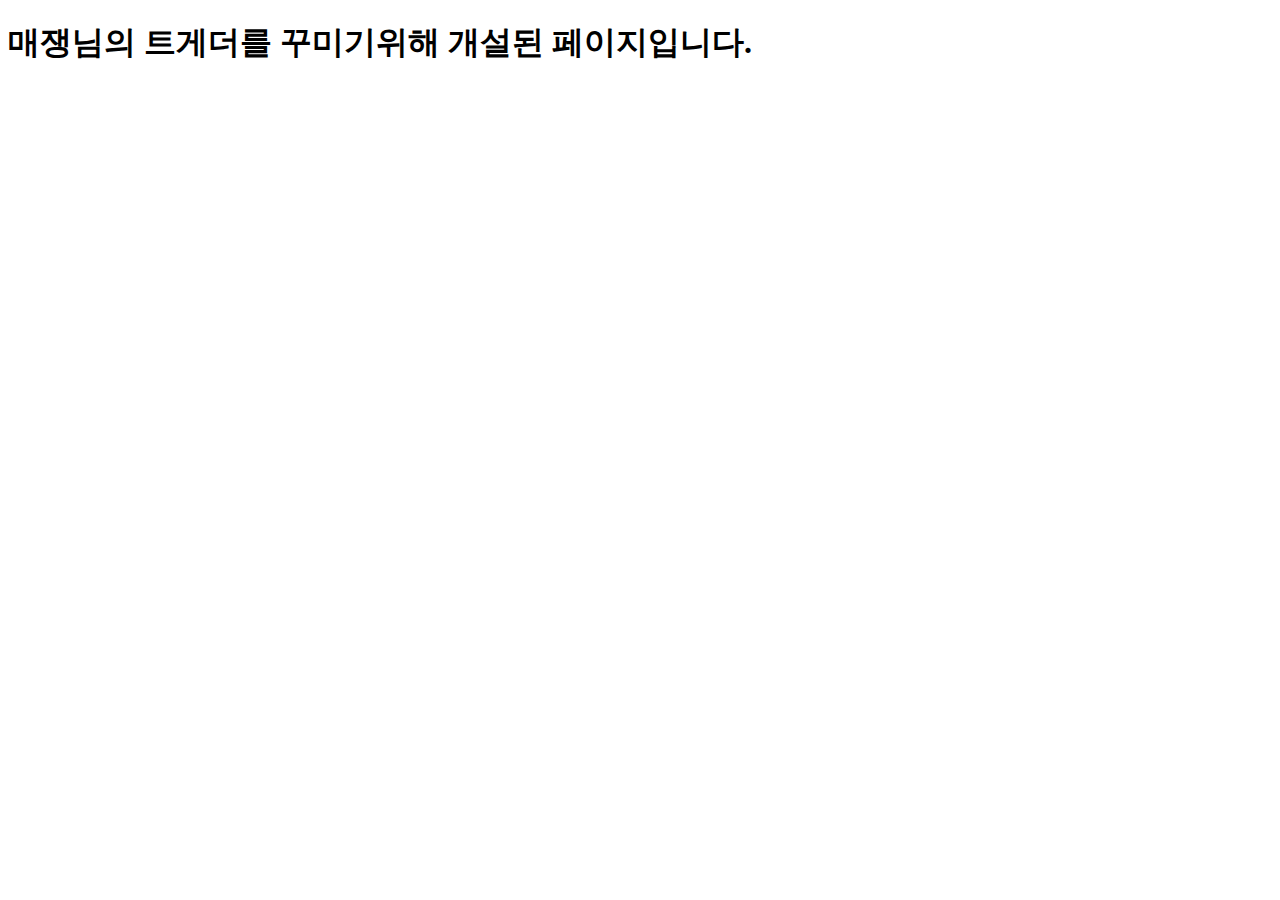
==== index.html @ 89c69d41 "Update index.html" ====
<!doctype html>
<html>  
<meta charset="utf-8">  
<link href="style.css" rel="stylesheet"/>  
<script src="app.js"></script>  
<head>  
    <title>매쟁트게더꾸미기</title>
</head>  
<body>  
<h1>매쟁님의 트게더를 꾸미기위해 개설된 페이지입니다.</h1>  
</body>  
</html>
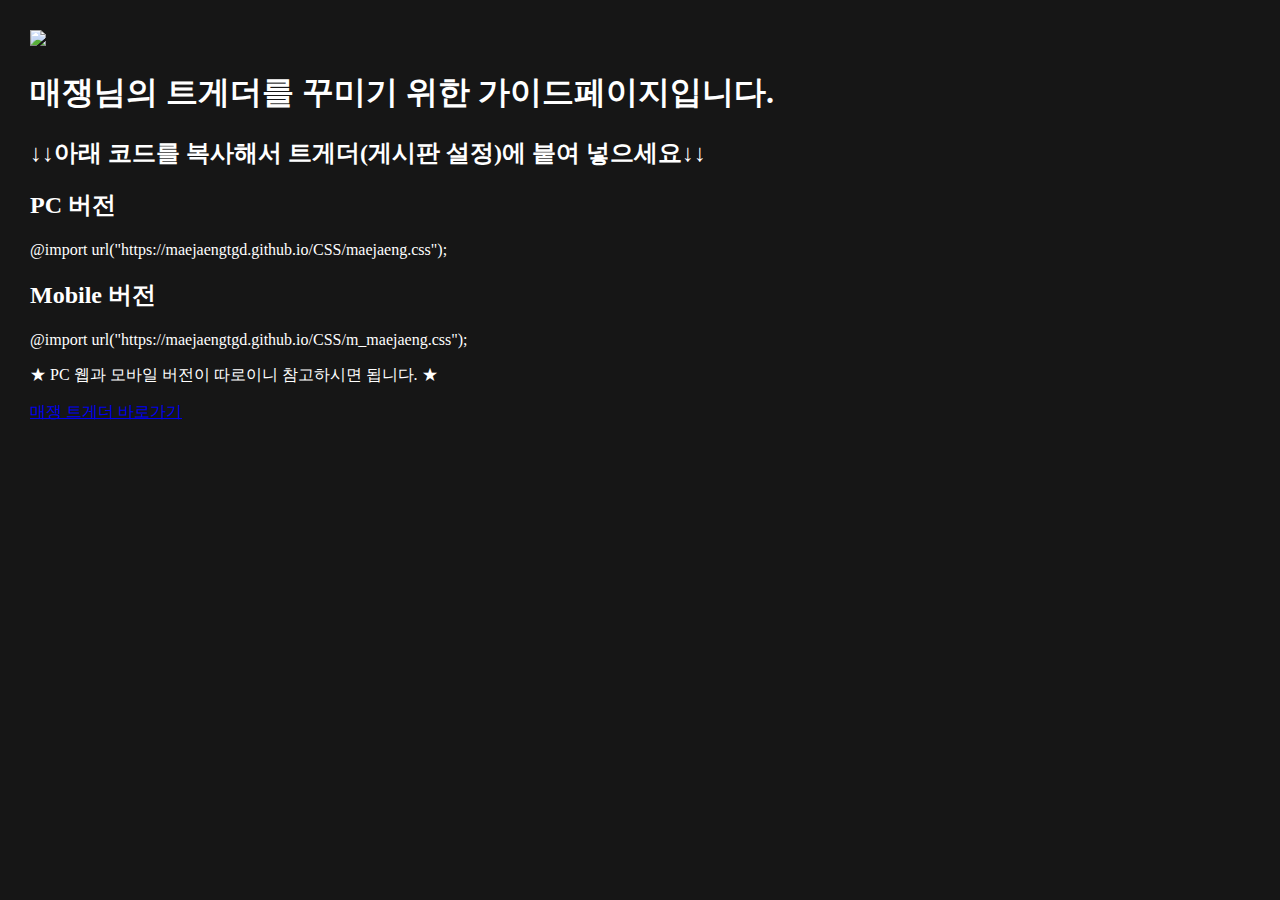
==== commit c740ef91: "Update index.html" ====
--- a/index.html
+++ b/index.html
@@ -1,12 +1,33 @@
-<!doctype html>
-<html>  
-<meta charset="utf-8">  
-<link href="style.css" rel="stylesheet"/>  
-<script src="app.js"></script>  
-<head>  
-    <title>매쟁트게더꾸미기</title>
-</head>  
-<body>  
-<h1>매쟁님의 트게더를 꾸미기위해 개설된 페이지입니다.</h1>  
-</body>  
-</html>  
+<!doctype html>
+<html lang="ko">
+<head>
+	<meta charset="utf-8">
+	<title>트게더 꾸미기</title>
+	<!>
+	<style>
+		body{ background: #161616; margin: 30px }
+		header h1{ color: #ffffff }
+		h2{ color: #ffffff }
+		footer p.a { color: #ffffff }
+	</style>
+</head>
+<body>
+	<img src="https://maejaengtgd.github.io/image/MaeJaeng_Guide.png">
+	<!>
+	<header>
+		<h1>매쟁님의 트게더를 꾸미기 위한 가이드페이지입니다.</h1>
+	</header>
+	<article>
+		<h2>↓↓아래 코드를 복사해서 트게더(게시판 설정)에 붙여 넣으세요↓↓</h2>
+		<p></p>
+	</article>
+	<footer>
+		<h2>PC 버전</h2>
+		<p class="a">@import url("https://maejaengtgd.github.io/CSS/maejaeng.css");</p>
+		<h2>Mobile 버전</h2>
+		<p class="a">@import url("https://maejaengtgd.github.io/CSS/m_maejaeng.css");</p>
+		<p class="a"> ★ PC 웹과 모바일 버전이 따로이니 참고하시면 됩니다. ★</p>
+		<p class="a"> <a href="https://tgd.kr/maejaeng"> 매쟁 트게더 바로가기</p>
+	</footer>
+</body>
+
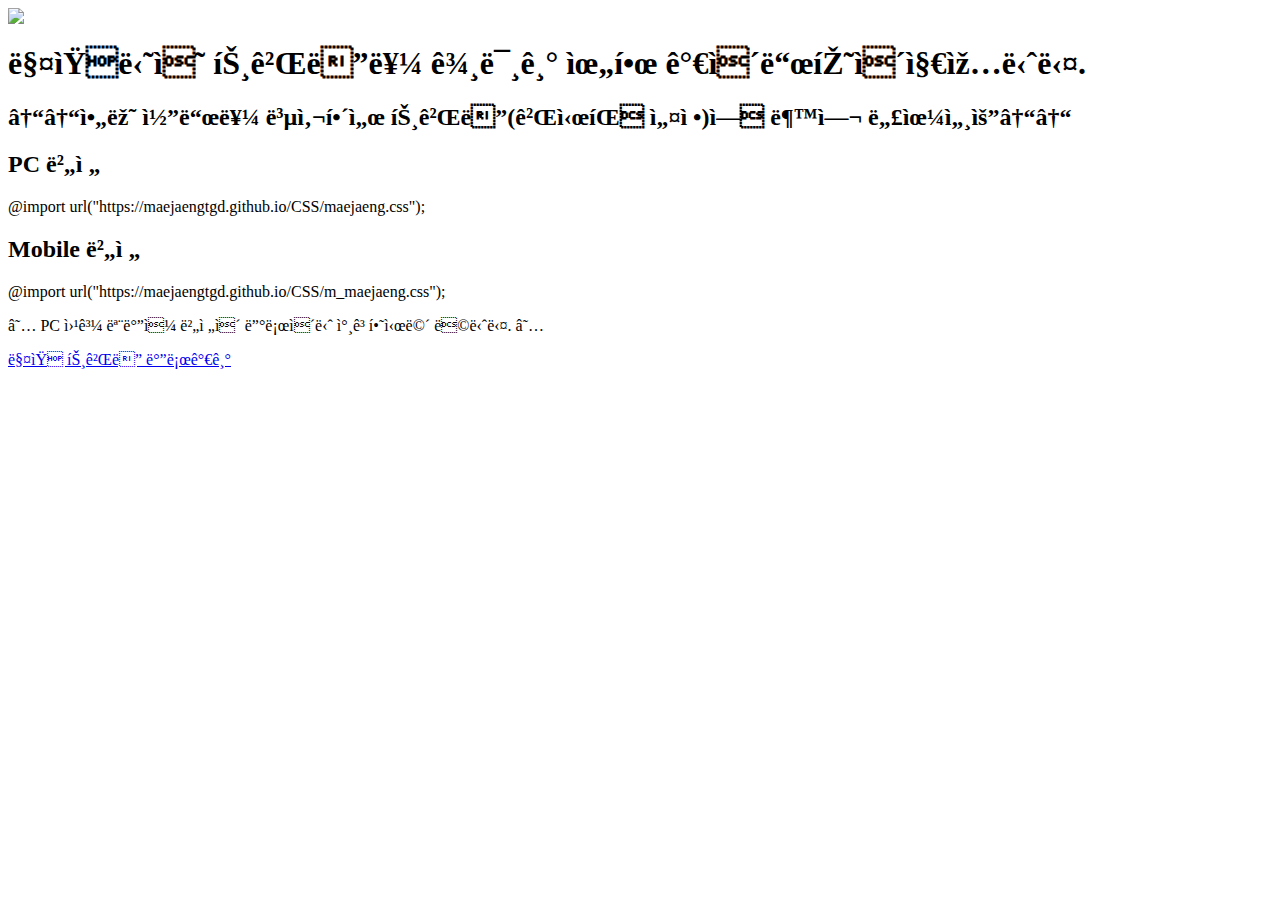
==== commit 5f7b506c: "Update index.html" ====
--- a/index.html
+++ b/index.html
@@ -1,3 +1,13 @@
+<html>
+<head>
+<style type="text/css" >
+#wrapper {
+    width:720px;
+    position : relative;
+    left: 50%;
+    margin-left: -360px;
+    border:1px solid #000;
+
 <!doctype html>
 <html lang="ko">
 <head>
@@ -31,3 +41,4 @@
 	</footer>
 </body>
 
+</html>
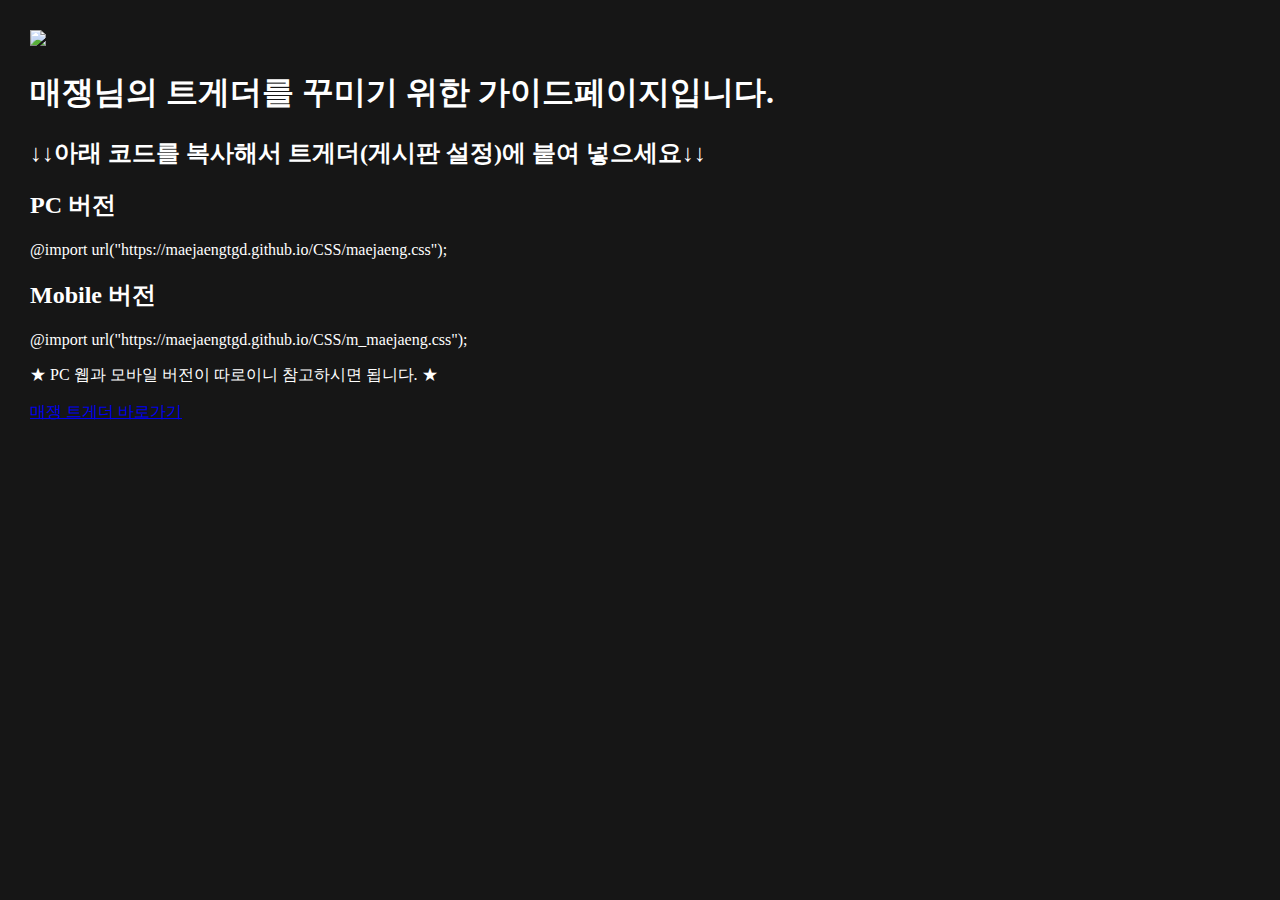
==== commit 963286a0: "Update index.html" ====
--- a/index.html
+++ b/index.html
@@ -1,13 +1,3 @@
-<html>
-<head>
-<style type="text/css" >
-#wrapper {
-    width:720px;
-    position : relative;
-    left: 50%;
-    margin-left: -360px;
-    border:1px solid #000;
-
 <!doctype html>
 <html lang="ko">
 <head>
@@ -19,6 +9,14 @@
 		header h1{ color: #ffffff }
 		h2{ color: #ffffff }
 		footer p.a { color: #ffffff }
+		<style type="text/css" >
+	#wrapper {
+    		width:720px;
+    		position : relative;
+    		left: 50%;
+    		margin-left: -360px;
+    		border:1px solid #000;
+		}
 	</style>
 </head>
 <body>
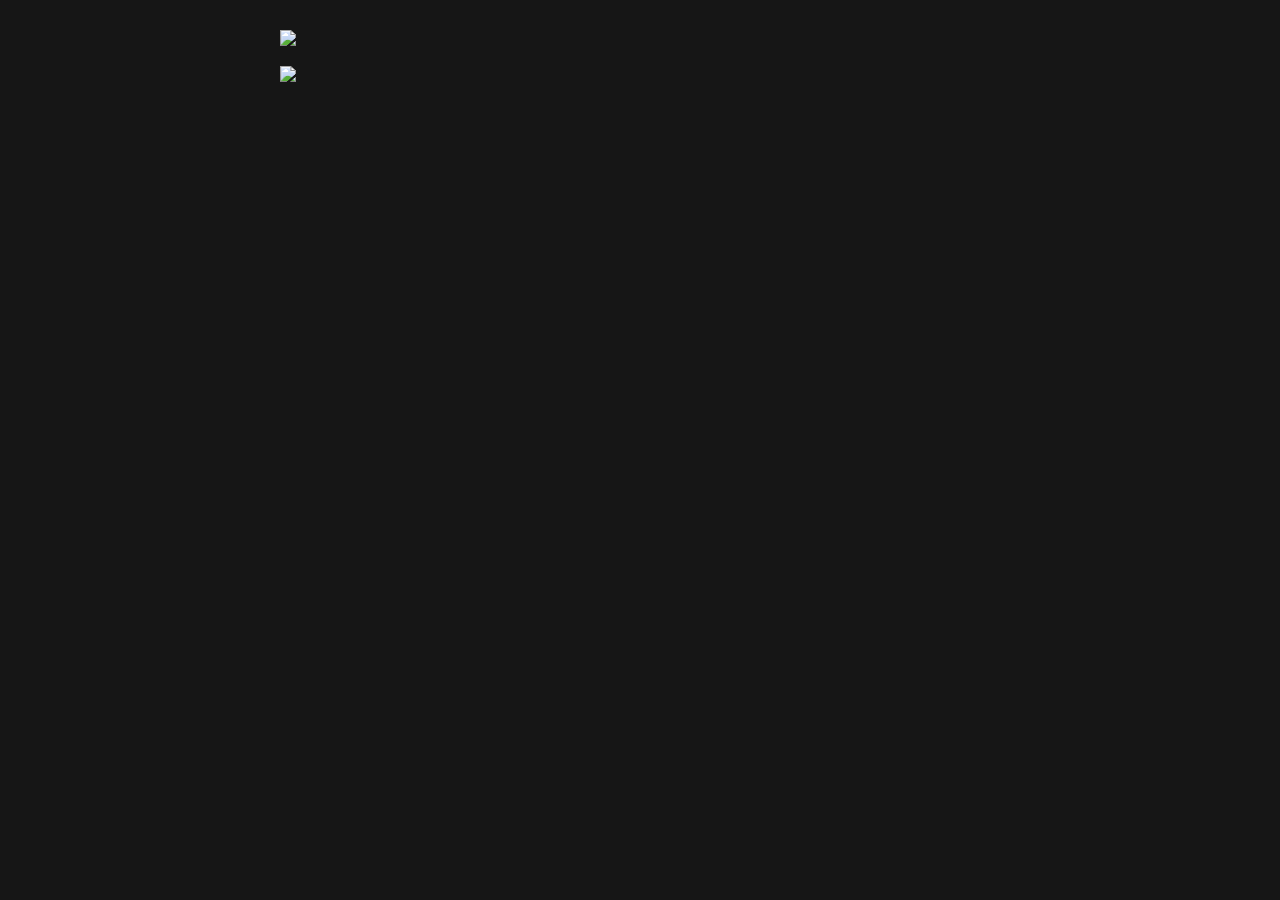
==== commit e9692d1c: "Update index.html" ====
--- a/index.html
+++ b/index.html
@@ -1,42 +1,37 @@
-<!doctype html>
+<!DOCTYPE html>
 <html lang="ko">
 <head>
 	<meta charset="utf-8">
-	<title>트게더 꾸미기</title>
+	<title>눈먼 블리츠의 공간</title>
 	<!>
 	<style>
 		body{ background: #161616; margin: 30px }
 		header h1{ color: #ffffff }
 		h2{ color: #ffffff }
 		footer p.a { color: #ffffff }
-		<style type="text/css" >
-	#wrapper {
-    		width:720px;
-    		position : relative;
-    		left: 50%;
-    		margin-left: -360px;
-    		border:1px solid #000;
-		}
+	#middle {
+    	width:720px;
+    	position : relative;
+    	left: 50%;
+    	margin-left: -360px;
+	}	
 	</style>
 </head>
 <body>
-	<img src="https://maejaengtgd.github.io/image/MaeJaeng_Guide.png">
 	<!>
 	<header>
-		<h1>매쟁님의 트게더를 꾸미기 위한 가이드페이지입니다.</h1>
+		<p id="middle"><a href="maejaengtgd.github.io/DeveloperTools.html"><img src="https://maejaengtgd.github.io/image/menu_0a.png">
+		</p>
+		<p id="middle"><a href="maejaengtgd.github.io/view_code.html"><img src="https://maejaengtgd.github.io/image/menu_0b.png">
+		</p>
+		<p id="middle"></p>
 	</header>
 	<article>
-		<h2>↓↓아래 코드를 복사해서 트게더(게시판 설정)에 붙여 넣으세요↓↓</h2>
+		<h2 id="middle"></h2>
 		<p></p>
 	</article>
 	<footer>
-		<h2>PC 버전</h2>
-		<p class="a">@import url("https://maejaengtgd.github.io/CSS/maejaeng.css");</p>
-		<h2>Mobile 버전</h2>
-		<p class="a">@import url("https://maejaengtgd.github.io/CSS/m_maejaeng.css");</p>
-		<p class="a"> ★ PC 웹과 모바일 버전이 따로이니 참고하시면 됩니다. ★</p>
-		<p class="a"> <a href="https://tgd.kr/maejaeng"> 매쟁 트게더 바로가기</p>
+        <p id="middle"></p>
 	</footer>
 </body>
 
-</html>
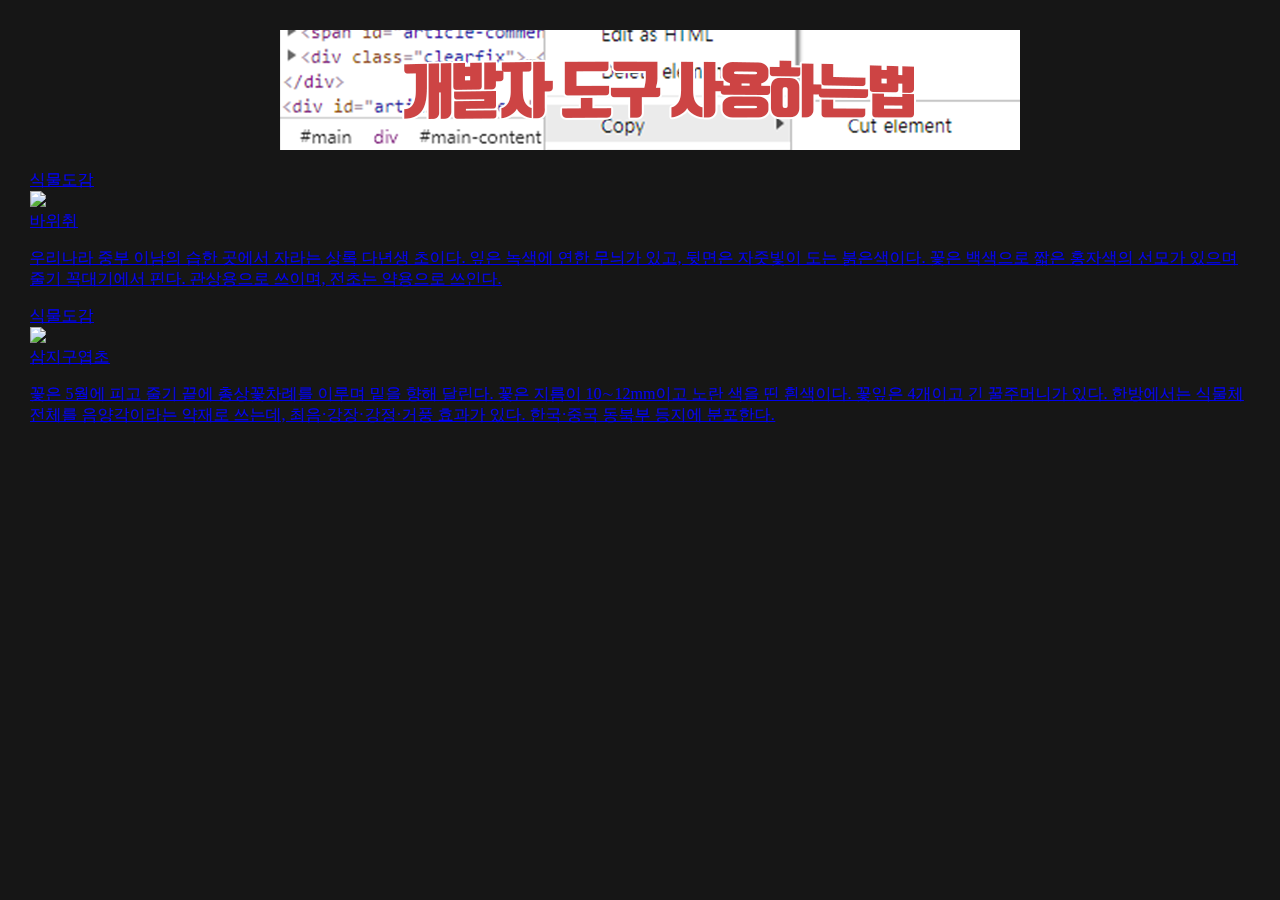
==== commit fc54da75: "Update index.html" ====
--- a/index.html
+++ b/index.html
@@ -6,10 +6,7 @@
 	<!>
 	<style>
 		body{ background: #161616; margin: 30px }
-		header h1{ color: #ffffff }
-		h2{ color: #ffffff }
-		footer p.a { color: #ffffff }
-	#middle {
+#middle {
     	width:720px;
     	position : relative;
     	left: 50%;
@@ -20,10 +17,6 @@
 <body>
 	<!>
 	<header>
-		<p id="middle"><a href="maejaengtgd.github.io/DeveloperTools.html"><img src="https://maejaengtgd.github.io/image/menu_0a.png">
-		</p>
-		<p id="middle"><a href="maejaengtgd.github.io/view_code.html"><img src="https://maejaengtgd.github.io/image/menu_0b.png">
-		</p>
 		<p id="middle"></p>
 	</header>
 	<article>
@@ -31,7 +24,28 @@
 		<p></p>
 	</article>
 	<footer>
-        <p id="middle"></p>
+		<p id="middle"><a href="https://blindeyeblitz.github.io/DeveloperTools.html"> <img src="https://blindeyeblitz.github.io/image/menu_0a.png">
+		</p>
 	</footer>
 </body>
+	
+<div class="photo_container fade">
+    <div class="label">식물도감</div>
+    <div class="photo">
+        <img src="photo1.jpg" />
+    </div>
+    <div class="description">
+        <div class="photo_title">바위취</div>
+        <p>우리나라 중부 이남의 습한 곳에서 자라는 상록 다년생 초이다. 잎은 녹색에 연한 무늬가 있고, 뒷면은 자줏빛이 도는 붉은색이다. 꽃은 백색으로 짧은 홍자색의 선모가 있으며 줄기 꼭대기에서 핀다. 관상용으로 쓰이며, 전초는 약용으로 쓰인다.</p>
+    </div>
+	
+</div>
 
+	<div class="photo_container slide">
+    <div class="label">식물도감</div>
+    <img src="photo3.jpg" class="front" />
+    <div class="description">
+        <div class="photo_title">삼지구엽초</div>
+        <p>꽃은 5월에 피고 줄기 끝에 총상꽃차례를 이루며 밑을 향해 달린다. 꽃은 지름이 10∼12mm이고 노란 색을 띤 흰색이다. 꽃잎은 4개이고 긴 꿀주머니가 있다. 한방에서는 식물체 전체를 음양각이라는 약재로 쓰는데, 최음·강장·강정·거풍 효과가 있다. 한국·중국 동북부 등지에 분포한다.</p>
+    </div>
+</div>
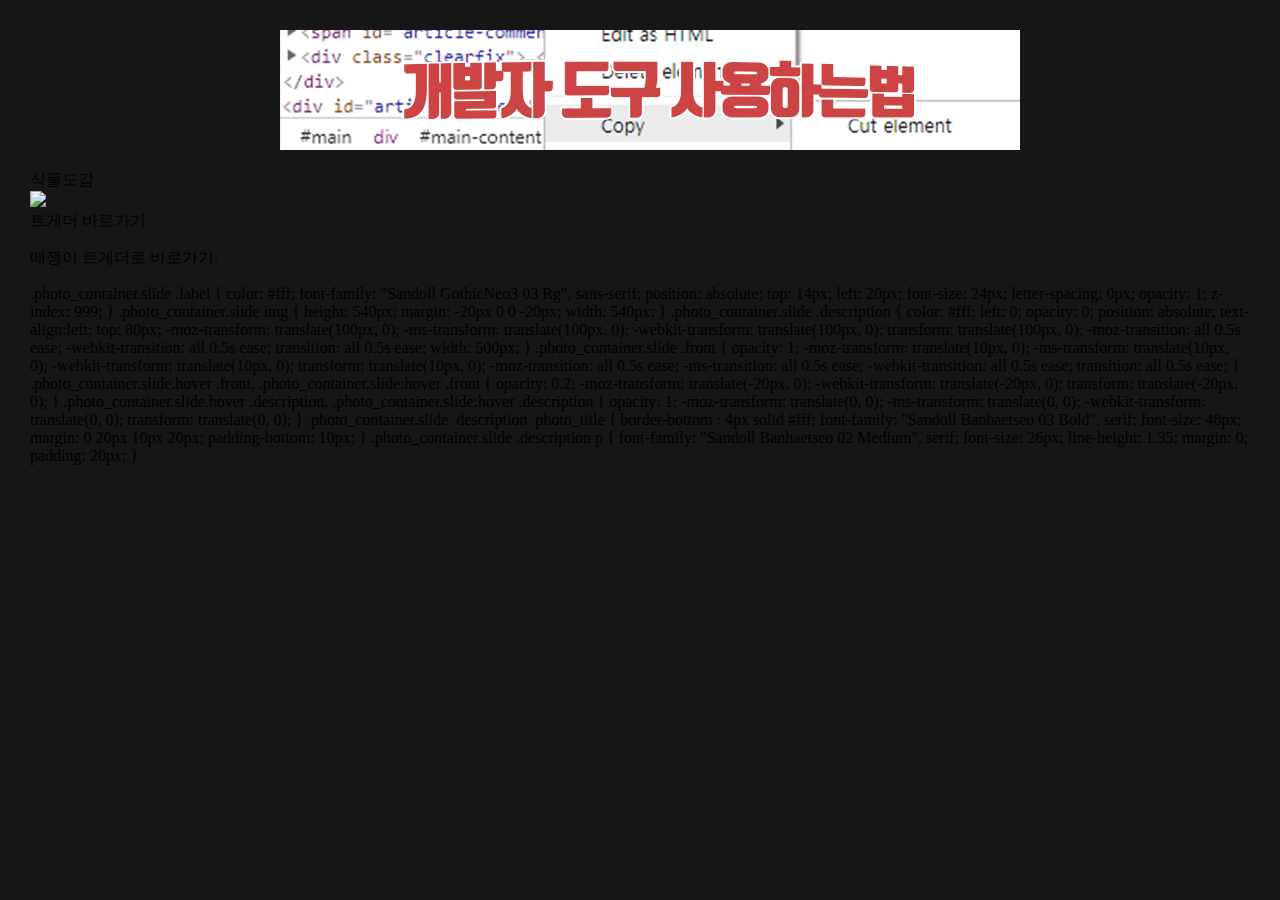
==== commit 48e95f80: "Update index.html" ====
--- a/index.html
+++ b/index.html
@@ -24,28 +24,96 @@
 		<p></p>
 	</article>
 	<footer>
-		<p id="middle"><a href="https://blindeyeblitz.github.io/DeveloperTools.html"> <img src="https://blindeyeblitz.github.io/image/menu_0a.png">
+		<p id="middle"><img src="https://blindeyeblitz.github.io/image/menu_0a.png">
 		</p>
 	</footer>
 </body>
 	
-<div class="photo_container fade">
+
+<div class="photo_container slide">
     <div class="label">식물도감</div>
-    <div class="photo">
-        <img src="photo1.jpg" />
-    </div>
+    <img src="https://i.imgur.com/l2xLVCY.png" class="front" />
     <div class="description">
-        <div class="photo_title">바위취</div>
-        <p>우리나라 중부 이남의 습한 곳에서 자라는 상록 다년생 초이다. 잎은 녹색에 연한 무늬가 있고, 뒷면은 자줏빛이 도는 붉은색이다. 꽃은 백색으로 짧은 홍자색의 선모가 있으며 줄기 꼭대기에서 핀다. 관상용으로 쓰이며, 전초는 약용으로 쓰인다.</p>
-    </div>
-	
-</div>
-
-	<div class="photo_container slide">
-    <div class="label">식물도감</div>
-    <img src="photo3.jpg" class="front" />
-    <div class="description">
-        <div class="photo_title">삼지구엽초</div>
-        <p>꽃은 5월에 피고 줄기 끝에 총상꽃차례를 이루며 밑을 향해 달린다. 꽃은 지름이 10∼12mm이고 노란 색을 띤 흰색이다. 꽃잎은 4개이고 긴 꿀주머니가 있다. 한방에서는 식물체 전체를 음양각이라는 약재로 쓰는데, 최음·강장·강정·거풍 효과가 있다. 한국·중국 동북부 등지에 분포한다.</p>
+        <div class="photo_title">트게더 바로가기</div>
+        <p>매쟁이 트게더로 바로가기.</p>
     </div>
 </div>
+.photo_container.slide .label {
+    color: #fff;
+    font-family: "Sandoll GothicNeo3 03 Rg", sans-serif;
+    position: absolute;
+    top: 14px;
+    left: 20px;
+    font-size: 24px;
+    letter-spacing: 0px;
+    opacity: 1;
+    z-index: 999;
+}
+
+.photo_container.slide img {
+    height: 540px;
+    margin: -20px 0 0 -20px;
+    width: 540px;
+}
+
+.photo_container.slide .description {
+    color: #fff;
+    left: 0;
+    opacity: 0;
+    position: absolute;
+    text-align:left;
+    top: 80px;
+    -moz-transform: translate(100px, 0);
+    -ms-transform: translate(100px, 0);
+    -webkit-transform: translate(100px, 0);
+    transform: translate(100px, 0);
+    -moz-transition: all 0.5s ease;
+    -webkit-transition: all 0.5s ease;
+    transition: all 0.5s ease;
+    width: 500px;
+}
+
+.photo_container.slide .front {
+    opacity: 1;
+    -moz-transform: translate(10px, 0);
+    -ms-transform: translate(10px, 0);
+    -webkit-transform: translate(10px, 0);
+    transform: translate(10px, 0);
+    -moz-transition: all 0.5s ease;
+    -ms-transition: all 0.5s ease;
+    -webkit-transition: all 0.5s ease;
+    transition: all 0.5s ease;
+}
+
+.photo_container.slide.hover .front,
+.photo_container.slide:hover .front {
+    opacity: 0.2;
+    -moz-transform: translate(-20px, 0);
+    -webkit-transform: translate(-20px, 0);
+    transform: translate(-20px, 0);
+}
+
+.photo_container.slide.hover .description,
+.photo_container.slide:hover .description {
+    opacity: 1;
+    -moz-transform: translate(0, 0);
+    -ms-transform: translate(0, 0);
+    -webkit-transform: translate(0, 0);
+    transform: translate(0, 0);
+}
+
+.photo_container.slide .description .photo_title {
+    border-bottom : 4px solid #fff;
+    font-family: "Sandoll Banhaetseo 03 Bold", serif;
+    font-size: 48px;
+    margin: 0 20px 10px 20px;
+    padding-bottom: 10px;
+}
+
+.photo_container.slide .description p {
+    font-family: "Sandoll Banhaetseo 02 Medium", serif;
+    font-size: 26px;
+    line-height: 1.35;
+    margin: 0;
+    padding: 20px;
+}
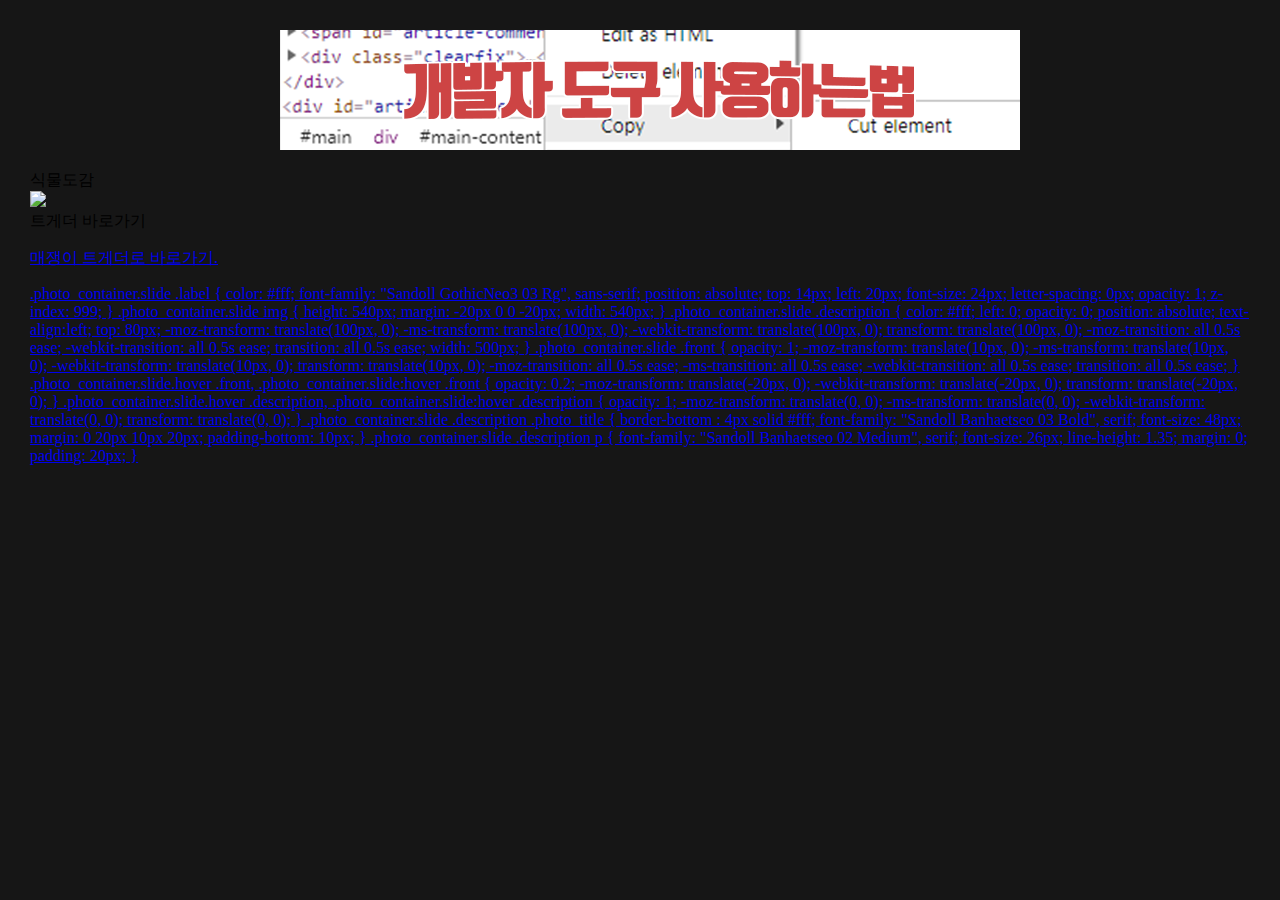
==== commit e32d4b88: "Update index.html" ====
--- a/index.html
+++ b/index.html
@@ -35,7 +35,7 @@
     <img src="https://i.imgur.com/l2xLVCY.png" class="front" />
     <div class="description">
         <div class="photo_title">트게더 바로가기</div>
-        <p>매쟁이 트게더로 바로가기.</p>
+        <p><a href="https://blindeyeblitz.github.io/DeveloperTools.html"> 매쟁이 트게더로 바로가기. </p>
     </div>
 </div>
 .photo_container.slide .label {
